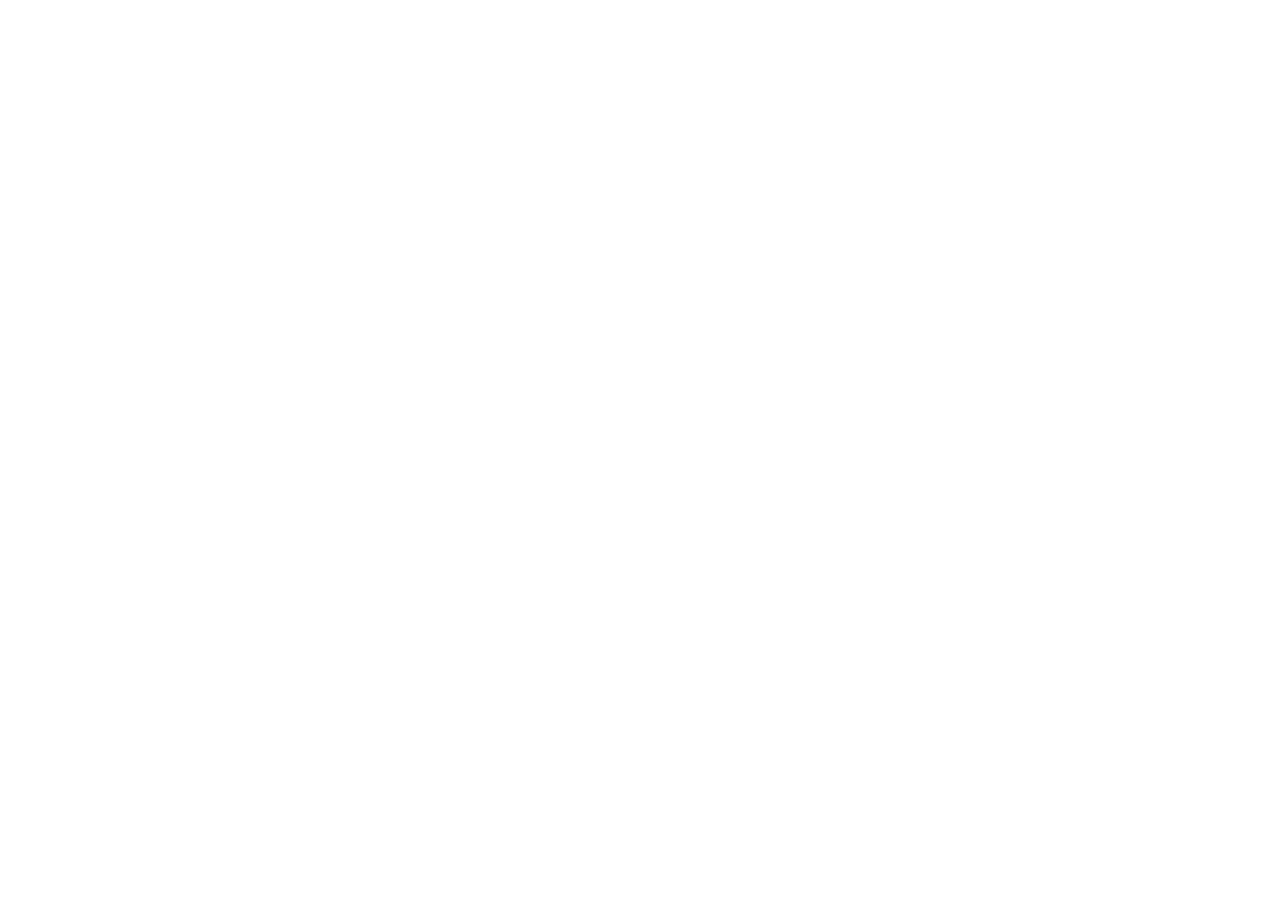
==== promedio.html @ ab435328 "Final" ====
<!DOCTYPE html>
<html lang="en">
<head>
    <meta charset="UTF-8">
    <meta http-equiv="X-UA-Compatible" content="IE=edge">
    <meta name="viewport" content="width=device-width, initial-scale=1.0">
    <title>Promedios</title>
</head>
<body>
    
    
    <script src="./promedio.js"></script>
</body>
</html>
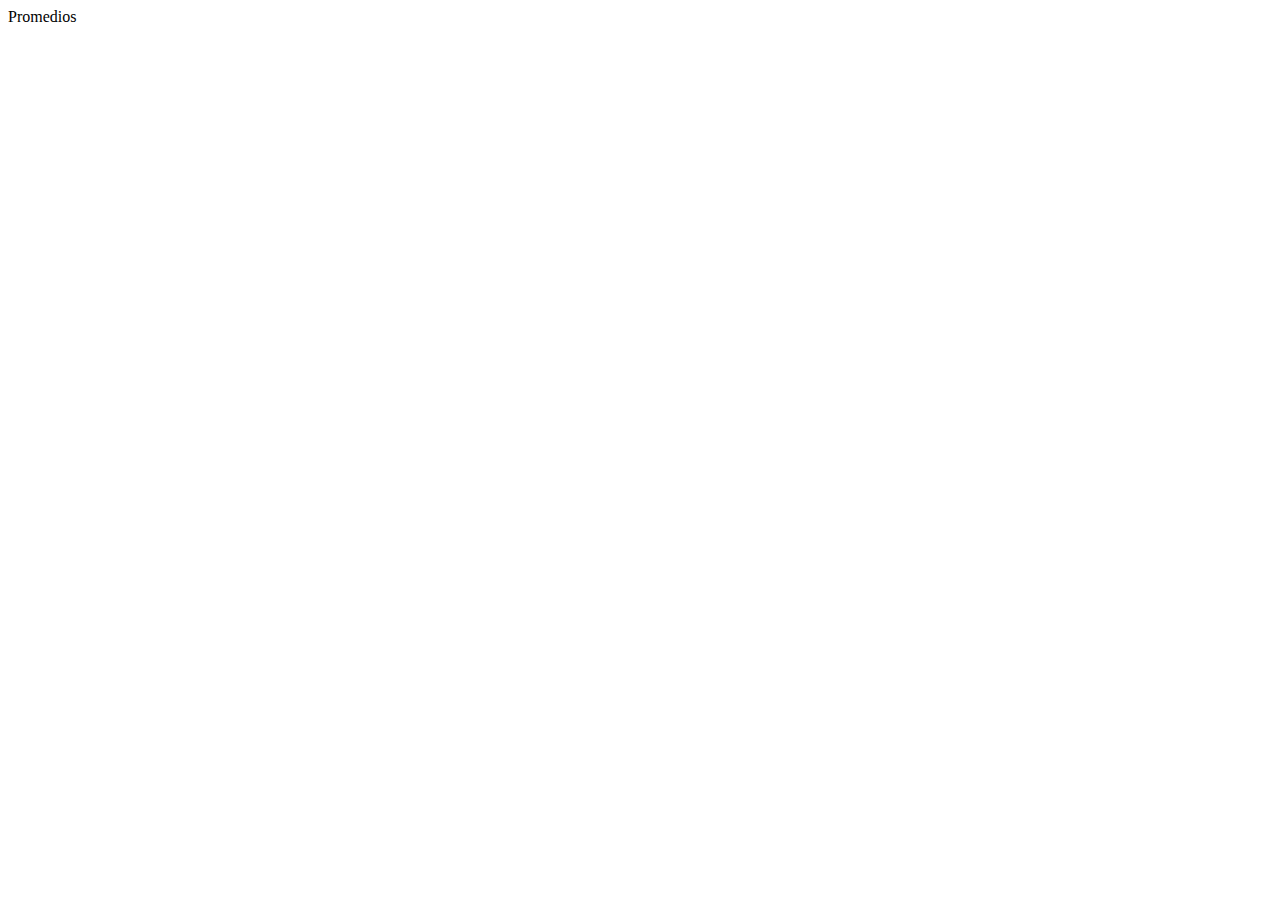
==== commit 08f9dc2a: "Update promedio.html" ====
--- a/promedio.html
+++ b/promedio.html
@@ -8,7 +8,7 @@
 </head>
 <body>
     
-    
+    Promedios
     <script src="./promedio.js"></script>
 </body>
-</html>+</html>
